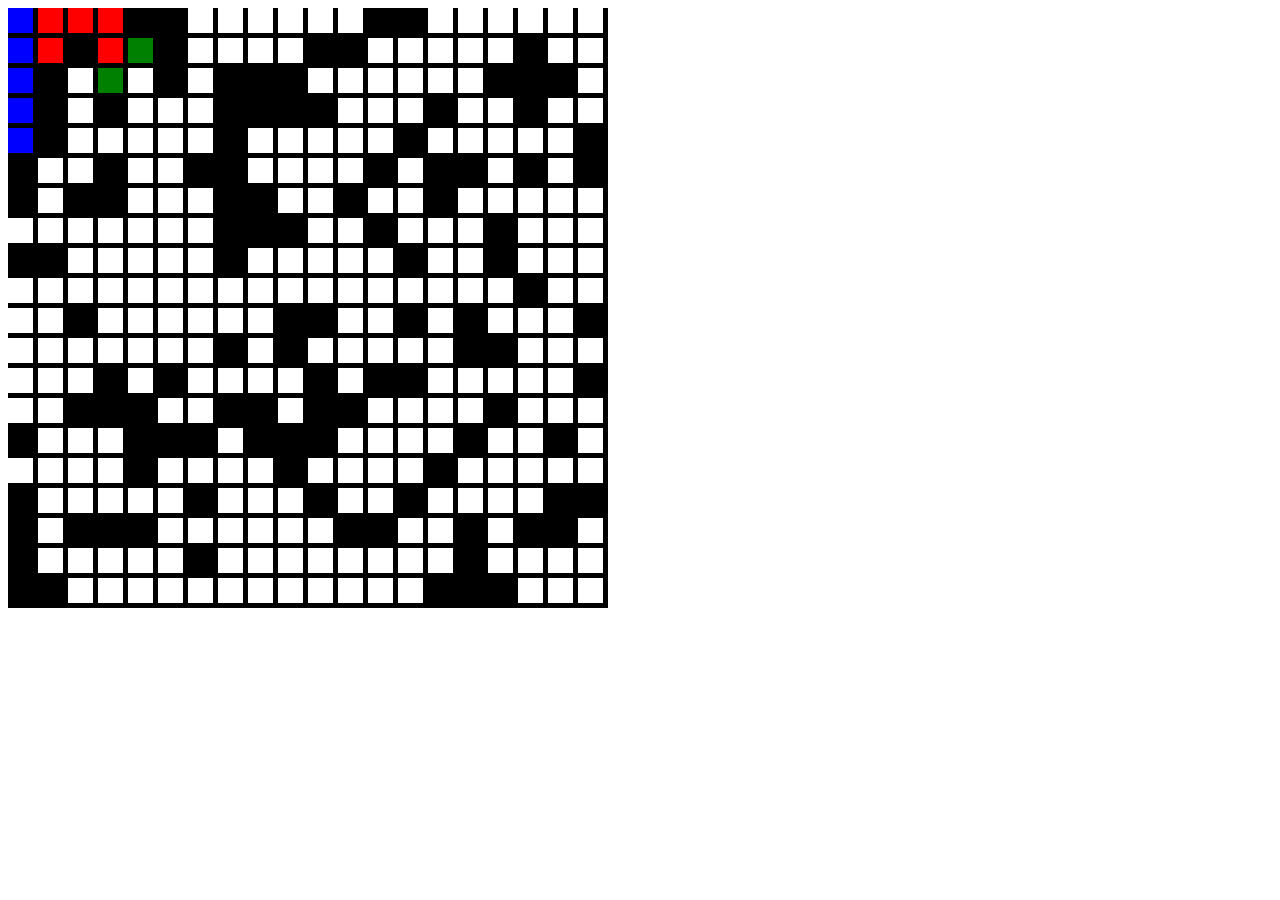
==== pathfinder/pathfinder.html @ d7c68d1b "pathfinder" ====
<!DOCTYPE HTML>

<html>
<canvas id="mazeCanvas" width="600" height="600">
</canvas>

<script>
    // Canvas width should be SIZE * (BLOCK_LENGTH + DIVIDER_LENGTH)
    var SIZE = 20;
    var BLOCK_LENGTH = 25;
    var DIVIDER_LENGTH = 5;
    var FRAMES_PER_SECOND = 15;

    var canvas;
    var canvasContext;
    var grid = new Array(SIZE);
    var openSet = [];
    var closedSet = [];
    var path = [];

    class Block {
        constructor(row, col) {
            this.i = row;
            this.j = col;

            this.f = 0;
            this.g = 0;
            this.h = 0;

            this.available = Math.floor(Math.random() * 10) + 1;
            this.status = "default";
            this.previous = undefined;
            this.neighbors = [];
        }

        evaluateF(){
            this.f = this.g + this.h;
        }

        findH() {
            var x_distance = (SIZE - 1) - this.j;
            var y_distance = (SIZE - 1) - this.i;
            this.h = Math.sqrt(Math.pow(x_distance, 2) + Math.pow(y_distance, 2));
        }

        findNeighbors() {
            if (this.i < SIZE - 1) {
                this.neighbors.push(grid[this.i + 1][this.j]);
            }

            if (this.i > 0) {
                this.neighbors.push(grid[this.i - 1][this.j]);
            }

            if (this.j < SIZE - 1) {
                this.neighbors.push(grid[this.i][this.j + 1]);
            }

            if (this.j > 0) {
                this.neighbors.push(grid[this.i][this.j - 1]);
            }
        }
    }

    function createGrid(size) {
        for (var i = 0; i < size; i++) {
            grid[i] = new Array(size);

            for (var j = 0; j < size; j++) {
                grid[i][j] = new Block(i, j);
            }
        }

        for (var i = 0; i < size; i++) {
            for (var j = 0; j < size; j++) {
                grid[i][j].findNeighbors();
                grid[i][j].findH();
            }
        }
    }

    function removeElement(set, block) {
        for (var i = set.length - 1; i >= 0; i--) {
            if (set[i] == block) {
                set.splice(i, 1);
            }
        }
    }

    function run() {
        var refresh_id = setInterval(function () {
            updateStatus();

            if (grid[0][0].status == "blocked") {
                // [0][0] is blocked, no solutions
                clearInterval(refresh_id);
                printGrid();
                alert("[0][0] is blocked, no solutions for this maze.");
                return;
            }

            if (openSet.length <= 0) {
                clearInterval(refresh_id);
                printGrid();
                alert("No solutions for this maze.");
                return;
            }

            // Find lowest f in the open set
            var lowest_f = 0;
            for (var i = 0; i < openSet.length; i++) {
                if (openSet[i].f < openSet[lowest_f].f) {
                    lowest_f = i;
                }
            }

            var current_block = openSet[lowest_f];

            if (current_block == grid[SIZE - 1][SIZE - 1]) {
                // Reached the last block, solved
                current_block.status = "path";

                // Find solution
                while (current_block.previous) {
                    current_block.previous.status = "path";
                    current_block = current_block.previous;
                    console.log("path added");
                }
                clearInterval(refresh_id);
                printGrid();
                alert("Solved");
                return;
            }

            // Remove from open set and push to closed set
            removeElement(openSet, current_block);
            closedSet.push(current_block);

            for (var i = 0; i < current_block.neighbors.length; i++) {
                // For each neighbor
                var neighbor = current_block.neighbors[i];

                if (!closedSet.includes(neighbor) && neighbor.status != "blocked") {
                    // If neighbor not in closed set and not a wall
                    var new_score = current_block.g + 1;

                    if (openSet.includes(neighbor)) {
                        // If in open set, the neighbor has a g score
                        if (new_score < neighbor.g) {
                            // If new score has smaller g, set as new g
                            neighbor.g = new_score;

                            // Add the g and h value
                            neighbor.evaluateF();
                            neighbor.previous = current_block;
                        }
                    } else {
                        // Neighbor g score has not been evaluated, set new g and push to openSet
                        neighbor.g = new_score;
                        openSet.push(neighbor);

                        // Add the g and h value
                        neighbor.evaluateF();
                        neighbor.previous = current_block;
                    }
                }
            }
            updateStatus();

            // Temporary solution
            current_block.status = "path";
            while (current_block.previous) {
                current_block.previous.status = "path";
                current_block = current_block.previous;
            }

            printGrid();
        }, 1000 / FRAMES_PER_SECOND);
    }

    function setObstacles() {
        //for (var i = 0;
    }

    function updateStatus() {
        for (var i = 0; i < openSet.length ; i++) {
            openSet[i].status = "open";
        }

        for (var i = 0; i < closedSet.length; i++) {
            closedSet[i].status = "closed";
        }

        for (var i = 0; i < SIZE; i++) {
            for (var j = 0; j < SIZE; j++) {
                if (grid[i][j].available < 4) {
                    if ((i > 1 || j > 1) && (i < SIZE - 2 || j < SIZE - 2)) {
                        grid[i][j].status = "blocked";
                    }
                }
            }
        }
    }

    function printGrid() {
        for (var i = 0; i < SIZE; i++) {
            for (var j = 0; j < SIZE; j++) {
                if (grid[i][j].status == "default") {
                    var x_pos = (BLOCK_LENGTH + DIVIDER_LENGTH) * j;
                    var y_pos = (BLOCK_LENGTH + DIVIDER_LENGTH) * i;
                    canvasContext.fillStyle = 'white';
                    canvasContext.fillRect(x_pos, y_pos, BLOCK_LENGTH, BLOCK_LENGTH);
                }

                if (grid[i][j].status == "open") {
                    var x_pos = (BLOCK_LENGTH + DIVIDER_LENGTH) * j;
                    var y_pos = (BLOCK_LENGTH + DIVIDER_LENGTH) * i;
                    canvasContext.fillStyle = 'green';
                    canvasContext.fillRect(x_pos, y_pos, BLOCK_LENGTH, BLOCK_LENGTH);
                }

                if (grid[i][j].status == "closed") {
                    var x_pos = (BLOCK_LENGTH + DIVIDER_LENGTH) * j;
                    var y_pos = (BLOCK_LENGTH + DIVIDER_LENGTH) * i;
                    canvasContext.fillStyle = 'red';
                    canvasContext.fillRect(x_pos, y_pos, BLOCK_LENGTH, BLOCK_LENGTH);
                }

                if (grid[i][j].status == "path") {
                    var x_pos = (BLOCK_LENGTH + DIVIDER_LENGTH) * j;
                    var y_pos = (BLOCK_LENGTH + DIVIDER_LENGTH) * i;
                    canvasContext.fillStyle = 'blue';
                    canvasContext.fillRect(x_pos, y_pos, BLOCK_LENGTH, BLOCK_LENGTH);
                }

                if (grid[i][j].status == "blocked") {
                    var x_pos = (BLOCK_LENGTH + DIVIDER_LENGTH) * j;
                    var y_pos = (BLOCK_LENGTH + DIVIDER_LENGTH) * i;
                    canvasContext.fillStyle = 'black';
                    canvasContext.fillRect(x_pos, y_pos, BLOCK_LENGTH, BLOCK_LENGTH);
                }
            }
        }
    }

    window.onload = function () {
        canvas = document.getElementById('mazeCanvas');
        canvasContext = canvas.getContext('2d');
        canvasContext.fillStyle = 'black';
        canvasContext.fillRect(0, 0, canvas.width, canvas.height);

        createGrid(SIZE);
        openSet.push(grid[0][0]);
        run();
        printGrid();
    }

</script>
</html>
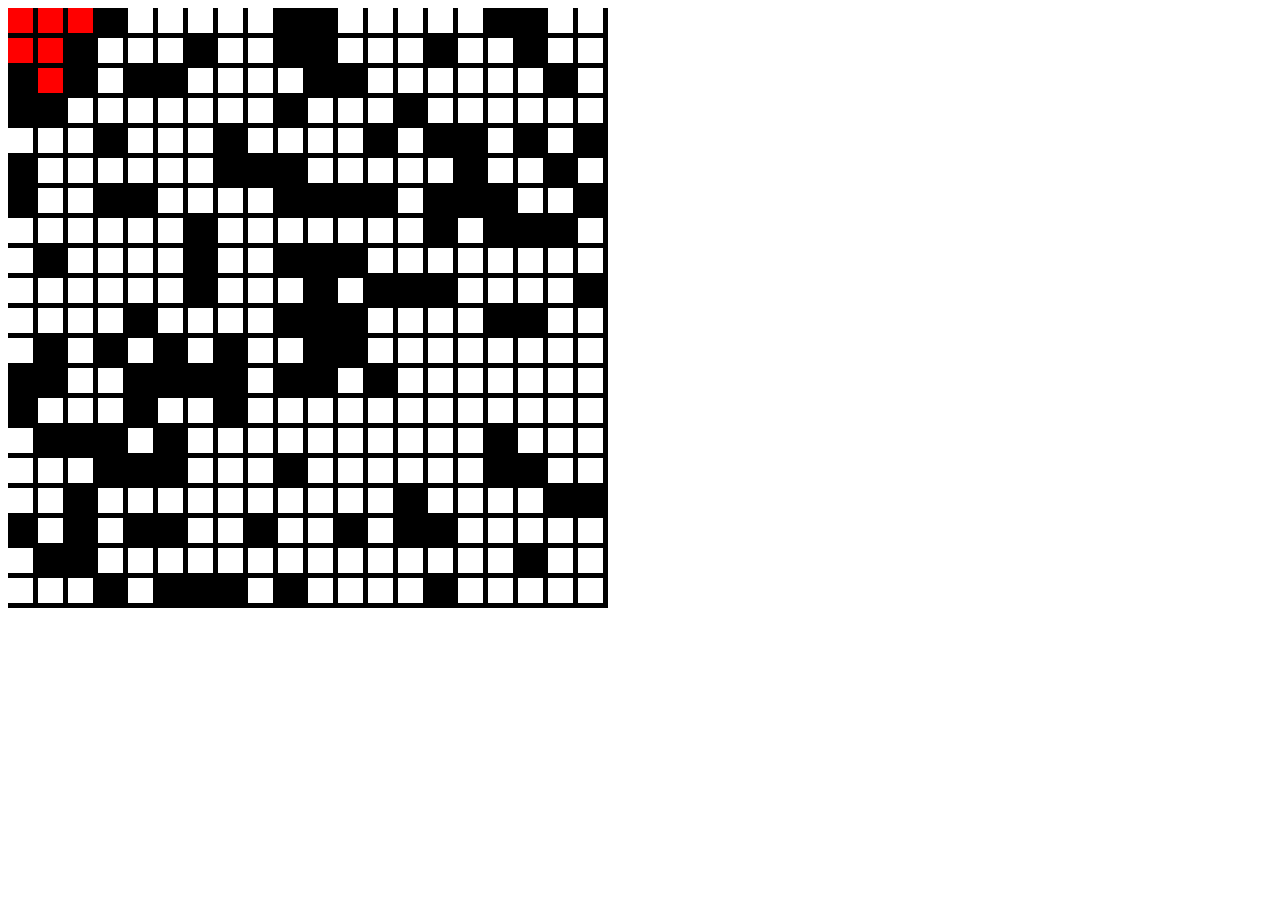
==== commit f8019d63: "Update pathfinder.html" ====
--- a/pathfinder/pathfinder.html
+++ b/pathfinder/pathfinder.html
@@ -128,7 +128,6 @@
                 }
                 clearInterval(refresh_id);
                 printGrid();
-                alert("Solved");
                 return;
             }
 
@@ -256,4 +255,4 @@
     }
 
 </script>
-</html>+</html>
